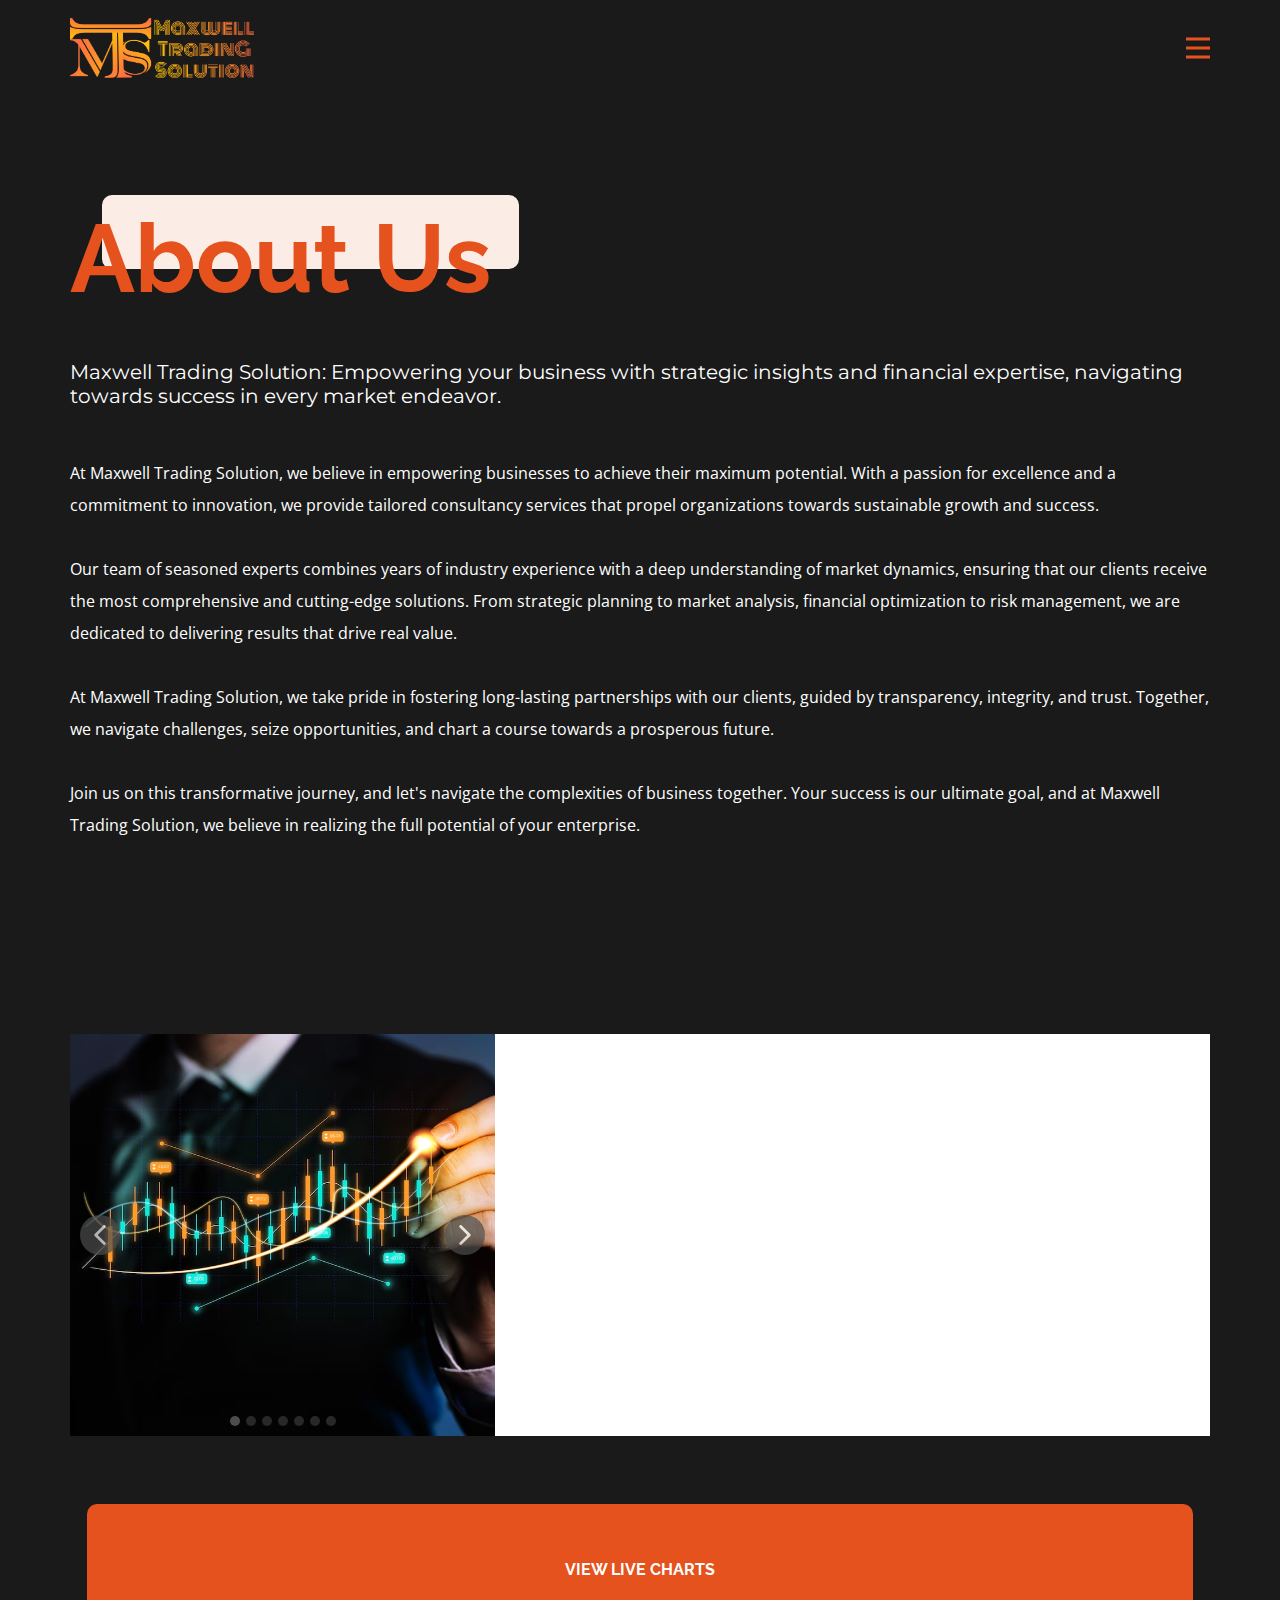
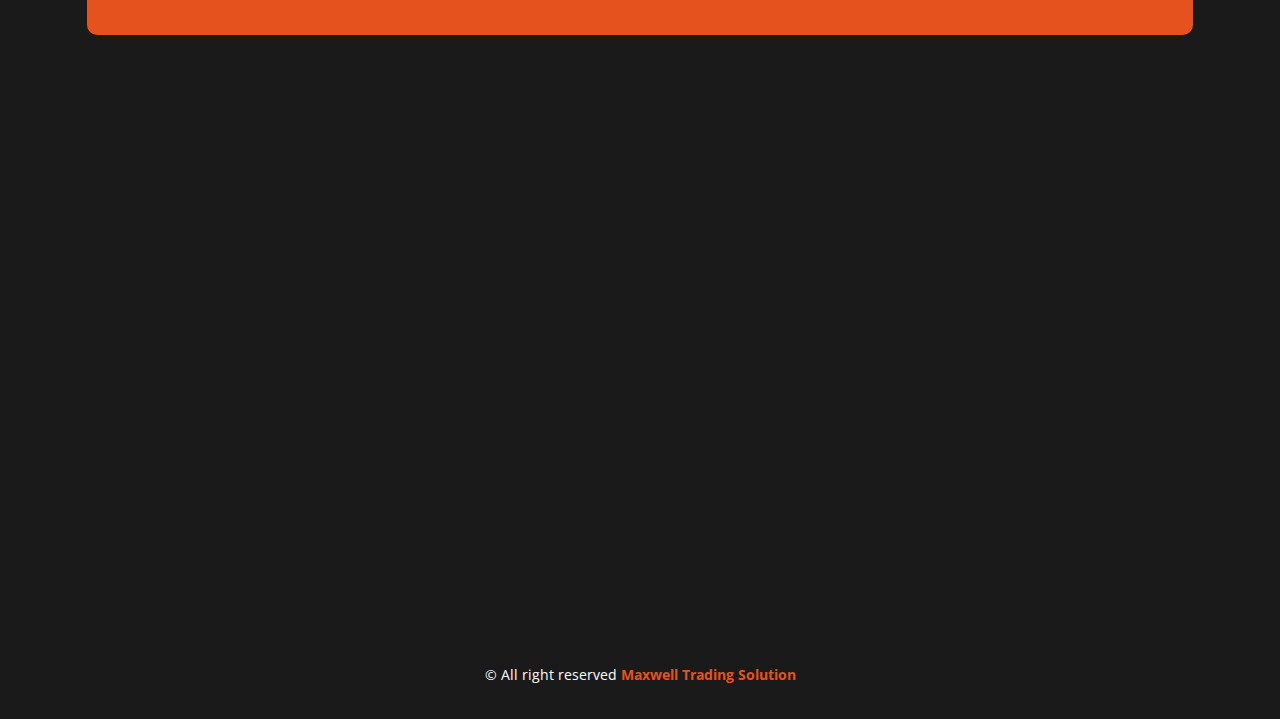
==== About.html @ 2694120d "Copying code is strictly prohibited" ====
<!DOCTYPE html>
<html style="font-size: 16px;" lang="en-IN"><head>
    <meta name="viewport" content="width=device-width, initial-scale=1.0">
    <meta charset="utf-8">
    <meta name="keywords" content="Best Trading Website, Indian best Trading website, Worlds best Trading website, Stocks and share trading, Shares and trading,  Forex Trading service bhopal">
    <meta name="description" content="At Maxwell Trading Solutions, we are committed to empowering individuals in their journey of learning and earning in the dynamic world of trading. Our comprehensive educational resources and expert guidance enable traders to enhance their knowledge, develop effective strategies, and make informed decisions. By fostering a supportive community, we facilitate skill development and financial growth for all aspiring traders, ensuring their success in the markets.">
    <title>About</title>
    <link rel="icon" type="image" href="logo.png">
    <link rel="stylesheet" href="maxwell.css" media="screen">
<link rel="stylesheet" href="About.css" media="screen">
    <script class="u-script" type="text/javascript" src="jquery.js" defer=""></script>
    <script class="u-script" type="text/javascript" src="maxwell.js" defer=""></script>
    <meta name="referrer" content="origin">
    <meta name="title" content="Maxwell Trading Solution">
    <meta name="resource-type" content="Share, Trading and forecasting Agency and Company">
    <meta http-equiv="content-type" content="text/html; charset=utf-8">
    <meta http-equiv="content-language" content="en-us">
    <meta name="author" content="Maxwell Trading Solution">
    <meta name="contact" content="maxwellsharetrading@gmail.com">
    <meta name="keyword" content="Stock market trading and Finance Agency, Stock trading Crypto and Share Market company, Sell and Buy share, Trading and Consulting Company, Stock market finance company bhopal, Bhopals best stock market and finance company">
    <meta name="description" content="">
    <link id="u-theme-google-font" rel="stylesheet" href="https://fonts.googleapis.com/css?family=Montserrat:100,100i,200,200i,300,300i,400,400i,500,500i,600,600i,700,700i,800,800i,900,900i|Open+Sans:300,300i,400,400i,500,500i,600,600i,700,700i,800,800i">
    <link id="u-page-google-font" rel="stylesheet" href="https://fonts.googleapis.com/css?family=Raleway:100,100i,200,200i,300,300i,400,400i,500,500i,600,600i,700,700i,800,800i,900,900i|Ubuntu:300,300i,400,400i,500,500i,700,700i|Montserrat:100,100i,200,200i,300,300i,400,400i,500,500i,600,600i,700,700i,800,800i,900,900i">
    
    
    
    
    
    
    <script type="application/ld+json">{
		"@context": "http://schema.org",
		"@type": "Organization",
		"name": "WebSite5202757",
		"logo": "images/MaxwellTradingSolution02.png"
}</script>
    <meta name="theme-color" content="#2abbca">
    <meta property="og:title" content="About">
    <meta property="og:description" content="At Maxwell Trading Solutions, we are committed to empowering individuals in their journey of learning and earning in the dynamic world of trading. Our comprehensive educational resources and expert guidance enable traders to enhance their knowledge, develop effective strategies, and make informed decisions. By fostering a supportive community, we facilitate skill development and financial growth for all aspiring traders, ensuring their success in the markets.">
    <meta property="og:type" content="website">
  <meta name="title" content="Maxwell Trading Solution"><meta name="resource-type" content="Share, Trading and forecasting Agency and Company"><meta http-equiv="content-type" content="text/html; charset=utf-8"><meta http-equiv="content-language" content="en-us"><meta name="author" content="Maxwell Trading Solution"><meta name="contact" content="maxwellsharetrading@gmail.com"><meta name="keyword" content="Stock market trading and Finance Agency, Stock trading Crypto and Share Market company, Sell and Buy share, Trading and Consulting Company, Stock market finance company bhopal, Bhopals best stock market and finance company"><meta name="description" content="Maxwell Trading Solution is a Finance, Stocks and Trading service provider that provide a detailes forecast about the market with a powerful strategy and plan. At Maxwell Trading Solution, we believe in empowering businesses to achieve their maximum potential. With a passion for excellence and a commitment to innovation, we provide tailored consultancy services that propel organizations towards sustainable growth and success. In Maxwell Trading Solution we provide you researches values and data of current market and help you mannually to get accurate forecast. Our team will help you and lead you to capture the market with more effeciently and help you to grow in a positive environment."><meta data-intl-tel-input-cdn-path="intlTelInput/"></head>
  <body class="u-body u-xl-mode" data-lang="en"><header class="u-clearfix u-grey-90 u-header u-sticky u-sticky-7574 u-header" id="sec-a2e2"><style class="u-sticky-style" data-style-id="7574">.u-sticky-fixed.u-sticky-7574, .u-body.u-sticky-fixed .u-sticky-7574 {
box-shadow: -2px 0 29px 6px rgba(0,0,0,0.9) !important
}</style><div class="u-clearfix u-sheet u-sheet-1">
        <nav class="u-menu u-menu-hamburger u-offcanvas u-menu-1" data-responsive-from="XL">
          <div class="menu-collapse" style="font-size: 1rem; letter-spacing: 0px; font-weight: 700;">
            <a class="u-button-style u-custom-active-color u-custom-border u-custom-border-color u-custom-borders u-custom-color u-custom-hover-color u-custom-left-right-menu-spacing u-custom-padding-bottom u-custom-text-active-color u-custom-text-color u-custom-text-hover-color u-custom-top-bottom-menu-spacing u-nav-link u-text-active-palette-1-base u-text-hover-palette-2-base u-text-palette-2-base" href="#" style="font-size: calc(1em + 8px);">
              <svg class="u-svg-link" viewBox="0 0 24 24"><use xmlns:xlink="http://www.w3.org/1999/xlink" xlink:href="#menu-hamburger"></use></svg>
              <svg class="u-svg-content" version="1.1" id="menu-hamburger" viewBox="0 0 16 16" x="0px" y="0px" xmlns:xlink="http://www.w3.org/1999/xlink" xmlns="http://www.w3.org/2000/svg"><g><rect y="1" width="16" height="2"></rect><rect y="7" width="16" height="2"></rect><rect y="13" width="16" height="2"></rect>
</g></svg>
            </a>
          </div>
          <div class="u-custom-menu u-nav-container">
            <ul class="u-nav u-spacing-20 u-unstyled u-nav-1"><li class="u-nav-item"><a class="u-button-style u-nav-link u-text-active-palette-2-base u-text-hover-palette-2-base u-text-palette-2-base" href="Home.html" style="padding: 10px;">Home</a>
</li><li class="u-nav-item"><a class="u-button-style u-nav-link u-text-active-palette-2-base u-text-hover-palette-2-base u-text-palette-2-base" href="About.html" style="padding: 10px;">About</a>
</li><li class="u-nav-item"><a class="u-button-style u-nav-link u-text-active-palette-2-base u-text-hover-palette-2-base u-text-palette-2-base" href="Contact.html" style="padding: 10px;">Contact</a>
</li><li class="u-nav-item"><a class="u-button-style u-nav-link u-text-active-palette-2-base u-text-hover-palette-2-base u-text-palette-2-base" href="Charts.html" style="padding: 10px;">Charts</a>
</li><li class="u-nav-item"><a class="u-button-style u-nav-link u-text-active-palette-2-base u-text-hover-palette-2-base u-text-palette-2-base" href="Candlesticks.html" style="padding: 10px;">Candlesticks</a>
</li></ul>
          </div>
          <div class="u-custom-menu u-nav-container-collapse">
            <div class="u-black u-container-style u-inner-container-layout u-opacity u-opacity-80 u-sidenav">
              <div class="u-inner-container-layout u-sidenav-overflow">
                <div class="u-menu-close"></div>
                <ul class="u-align-left u-nav u-popupmenu-items u-spacing-6 u-text-active-palette-2-base u-text-hover-palette-2-light-2 u-unstyled u-nav-2"><li class="u-nav-item"><a class="u-button-style u-nav-link" href="Home.html">Home</a>
</li><li class="u-nav-item"><a class="u-button-style u-nav-link" href="About.html">About</a>
</li><li class="u-nav-item"><a class="u-button-style u-nav-link" href="Contact.html">Contact</a>
</li><li class="u-nav-item"><a class="u-button-style u-nav-link" href="Charts.html">Charts</a>
</li><li class="u-nav-item"><a class="u-button-style u-nav-link" href="Candlesticks.html">Candlesticks</a>
</li></ul>
              </div>
            </div>
            <div class="u-black u-menu-overlay u-opacity u-opacity-50"></div>
          </div>
        </nav>
        <a href="https://maxwelltradingsolution.com" class="u-image u-logo u-image-1" data-image-width="600" data-image-height="203" title="Logo">
          <img src="images/MaxwellTradingSolution02.png" class="u-logo-image u-logo-image-1">
        </a>
      </div></header>
    <section class="u-align-center u-clearfix u-grey-90 u-section-1" id="carousel_3a7b">
      <div class="u-clearfix u-sheet u-sheet-1">
        <h5 class="u-align-left u-text u-text-1"> Maxwell Trading Solution: Empowering your business with strategic insights and financial expertise, navigating towards success in every market endeavor.</h5>
        <div class="u-palette-2-light-3 u-radius-10 u-shape u-shape-round u-shape-1"></div>
        <h1 class="u-align-left u-text u-text-palette-2-base u-text-2">About Us</h1>
        <p class="u-align-left u-text u-text-3"> At Maxwell Trading Solution, we believe in empowering businesses to achieve their maximum potential. With a passion for excellence and a commitment to innovation, we provide tailored consultancy services that propel organizations towards sustainable growth and success. <br>
          <br>Our team of seasoned experts combines years of industry experience with a deep understanding of market dynamics, ensuring that our clients receive the most comprehensive and cutting-edge solutions. From strategic planning to market analysis, financial optimization to risk management, we are dedicated to delivering results that drive real value. <br>
          <br>At Maxwell Trading Solution, we take pride in fostering long-lasting partnerships with our clients, guided by transparency, integrity, and trust. Together, we navigate challenges, seize opportunities, and chart a course towards a prosperous future. <br>
          <br>Join us on this transformative journey, and let's navigate the complexities of business together. Your success is our ultimate goal, and at Maxwell Trading Solution, we believe in realizing the full potential of your enterprise.<br>
        </p>
      </div>
    </section>
    <section class="u-align-center u-clearfix u-grey-90 u-section-2" id="sec-015b">
      <div class="u-clearfix u-sheet u-valign-middle-lg u-valign-middle-md u-valign-middle-sm u-valign-middle-xs u-sheet-1">
        <div class="u-align-left u-expanded-width-xs u-uploaded-video u-video u-video-1">
          <div class="embed-responsive">
            <video class="embed-responsive-item" data-autoplay="1" loop="" muted="1" autoplay="autoplay" playsinline="">
              <source src="files/0155.mp4" type="video/mp4">
              <p>Your browser does not support HTML5 video.</p>
            </video>
          </div>
        </div>
        <div class="u-carousel u-expanded-width-xs u-gallery u-gallery-slider u-layout-carousel u-lightbox u-no-transition u-show-text-on-hover u-gallery-1" data-interval="5000" data-u-ride="carousel" id="carousel-fb6e">
          <ol class="u-absolute-hcenter u-carousel-indicators u-carousel-indicators-1">
            <li data-u-target="#carousel-fb6e" data-u-slide-to="0" class="u-active u-grey-70 u-shape-circle" style="width: 10px; height: 10px;"></li>
            <li data-u-target="#carousel-fb6e" data-u-slide-to="1" class="u-grey-70 u-shape-circle" style="width: 10px; height: 10px;"></li>
            <li data-u-target="#carousel-fb6e" data-u-slide-to="2" class="u-grey-70 u-shape-circle" style="width: 10px; height: 10px;"></li>
            <li data-u-target="#carousel-fb6e" data-u-slide-to="3" class="u-grey-70 u-shape-circle" style="width: 10px; height: 10px;"></li>
            <li data-u-target="#carousel-fb6e" data-u-slide-to="4" class="u-grey-70 u-shape-circle" style="width: 10px; height: 10px;"></li>
            <li data-u-target="#carousel-fb6e" data-u-slide-to="5" class="u-grey-70 u-shape-circle" style="width: 10px; height: 10px;"></li>
            <li data-u-target="#carousel-fb6e" data-u-slide-to="6" class="u-grey-70 u-shape-circle" style="width: 10px; height: 10px;"></li>
          </ol>
          <div class="u-carousel-inner u-gallery-inner" role="listbox">
            <div class="u-active u-carousel-item u-effect-fade u-gallery-item u-carousel-item-1" data-image-width="1060" data-image-height="706">
              <div class="u-back-slide">
                <img class="u-back-image u-expanded" src="images/image_2023_09_05T09_25_45_654Z.png">
              </div>
              <div class="u-align-center u-over-slide u-shading u-valign-bottom u-over-slide-1"></div>
              <style data-mode="XL" data-visited="true"></style>
              <style data-mode="LG" data-visited="true"></style>
              <style data-mode="MD" data-visited="true"></style>
              <style data-mode="SM" data-visited="true"></style>
              <style data-mode="XS"></style>
            </div>
            <div class="u-carousel-item u-effect-fade u-gallery-item u-carousel-item-2" data-image-width="1060" data-image-height="707">
              <div class="u-back-slide">
                <img class="u-back-image u-expanded" src="images/image_2023_09_05T09_25_59_872Z.png">
              </div>
              <div class="u-align-center u-over-slide u-shading u-valign-bottom u-over-slide-2"></div>
              <style data-mode="XL"></style>
              <style data-mode="LG" data-visited="true"></style>
              <style data-mode="MD" data-visited="true"></style>
              <style data-mode="SM" data-visited="true"></style>
              <style data-mode="XS"></style>
            </div>
            <div class="u-carousel-item u-effect-fade u-gallery-item u-carousel-item-3" data-image-width="1060" data-image-height="706">
              <div class="u-back-slide">
                <img class="u-back-image u-expanded" src="images/image_2023_09_05T09_26_10_436Z.png">
              </div>
              <div class="u-align-center u-over-slide u-shading u-valign-bottom u-over-slide-3"></div>
              <style data-mode="XL"></style>
              <style data-mode="LG" data-visited="true"></style>
              <style data-mode="MD" data-visited="true"></style>
              <style data-mode="SM" data-visited="true"></style>
              <style data-mode="XS"></style>
            </div>
            <div class="u-carousel-item u-effect-fade u-gallery-item u-carousel-item-4" data-image-width="1060" data-image-height="705">
              <div class="u-back-slide">
                <img class="u-back-image u-expanded" src="images/image_2023_09_05T09_26_25_476Z.png">
              </div>
              <div class="u-align-center u-over-slide u-shading u-valign-bottom u-over-slide-4"></div>
              <style data-mode="XL"></style>
              <style data-mode="LG" data-visited="true"></style>
              <style data-mode="MD" data-visited="true"></style>
              <style data-mode="SM" data-visited="true"></style>
              <style data-mode="XS"></style>
            </div>
            <div class="u-carousel-item u-effect-fade u-gallery-item u-carousel-item-5" data-image-width="2000" data-image-height="1059">
              <div class="u-back-slide">
                <img class="u-back-image u-expanded" src="images/business-concept-with-graphic-holography1.jpg">
              </div>
              <div class="u-align-center u-over-slide u-shading u-valign-bottom u-over-slide-5"></div>
              <style data-mode="XL"></style>
              <style data-mode="LG" data-visited="true"></style>
              <style data-mode="MD" data-visited="true"></style>
              <style data-mode="SM" data-visited="true"></style>
              <style data-mode="XS"></style>
            </div>
            <div class="u-carousel-item u-effect-fade u-gallery-item u-carousel-item-6" data-image-width="2000" data-image-height="1125">
              <div class="u-back-slide">
                <img class="u-back-image u-expanded" src="images/business-concept-with-graphic-holography2.jpg">
              </div>
              <div class="u-align-center u-over-slide u-shading u-valign-bottom u-over-slide-6"></div>
              <style data-mode="XL"></style>
              <style data-mode="LG" data-visited="true"></style>
              <style data-mode="MD" data-visited="true"></style>
              <style data-mode="SM" data-visited="true"></style>
              <style data-mode="XS"></style>
            </div>
            <div class="u-carousel-item u-effect-fade u-gallery-item u-carousel-item-7" data-image-width="2000" data-image-height="1386">
              <div class="u-back-slide">
                <img class="u-back-image u-expanded" src="images/business-concept-with-graphic-holography.jpg">
              </div>
              <div class="u-align-center u-over-slide u-shading u-valign-bottom u-over-slide-7"></div>
              <style data-mode="XL"></style>
              <style data-mode="LG" data-visited="true"></style>
              <style data-mode="MD" data-visited="true"></style>
              <style data-mode="SM" data-visited="true"></style>
              <style data-mode="XS"></style>
            </div>
          </div>
          <a class="u-absolute-vcenter u-carousel-control u-carousel-control-prev u-grey-70 u-icon-circle u-opacity u-opacity-70 u-spacing-10 u-text-white u-carousel-control-1" href="#carousel-fb6e" role="button" data-u-slide="prev">
            <span aria-hidden="true">
              <svg viewBox="0 0 451.847 451.847"><path d="M97.141,225.92c0-8.095,3.091-16.192,9.259-22.366L300.689,9.27c12.359-12.359,32.397-12.359,44.751,0
c12.354,12.354,12.354,32.388,0,44.748L173.525,225.92l171.903,171.909c12.354,12.354,12.354,32.391,0,44.744
c-12.354,12.365-32.386,12.365-44.745,0l-194.29-194.281C100.226,242.115,97.141,234.018,97.141,225.92z"></path></svg>
            </span>
            <span class="sr-only">
              <svg viewBox="0 0 451.847 451.847"><path d="M97.141,225.92c0-8.095,3.091-16.192,9.259-22.366L300.689,9.27c12.359-12.359,32.397-12.359,44.751,0
c12.354,12.354,12.354,32.388,0,44.748L173.525,225.92l171.903,171.909c12.354,12.354,12.354,32.391,0,44.744
c-12.354,12.365-32.386,12.365-44.745,0l-194.29-194.281C100.226,242.115,97.141,234.018,97.141,225.92z"></path></svg>
            </span>
          </a>
          <a class="u-absolute-vcenter u-carousel-control u-carousel-control-next u-grey-70 u-icon-circle u-opacity u-opacity-70 u-spacing-10 u-text-white u-carousel-control-2" href="#carousel-fb6e" role="button" data-u-slide="next">
            <span aria-hidden="true">
              <svg viewBox="0 0 451.846 451.847"><path d="M345.441,248.292L151.154,442.573c-12.359,12.365-32.397,12.365-44.75,0c-12.354-12.354-12.354-32.391,0-44.744
L278.318,225.92L106.409,54.017c-12.354-12.359-12.354-32.394,0-44.748c12.354-12.359,32.391-12.359,44.75,0l194.287,194.284
c6.177,6.18,9.262,14.271,9.262,22.366C354.708,234.018,351.617,242.115,345.441,248.292z"></path></svg>
            </span>
            <span class="sr-only">
              <svg viewBox="0 0 451.846 451.847"><path d="M345.441,248.292L151.154,442.573c-12.359,12.365-32.397,12.365-44.75,0c-12.354-12.354-12.354-32.391,0-44.744
L278.318,225.92L106.409,54.017c-12.354-12.359-12.354-32.394,0-44.748c12.354-12.359,32.391-12.359,44.75,0l194.287,194.284
c6.177,6.18,9.262,14.271,9.262,22.366C354.708,234.018,351.617,242.115,345.441,248.292z"></path></svg>
            </span>
          </a>
        </div>
      </div>
    </section>
    <section class="u-clearfix u-grey-90 u-section-3" id="sec-476c">
      <div class="u-clearfix u-sheet u-sheet-1">
        <a href="Charts.html#sec-66c8" class="u-align-center u-btn u-btn-round u-button-style u-custom-font u-font-raleway u-hover-feature u-hover-white u-palette-2-base u-radius-10 u-btn-1">VIEW LIVE CHARTS</a>
      </div>
      
    </section>
    <section class="u-clearfix u-grey-90 u-section-4" id="sec-43be">
      <div class="u-clearfix u-sheet u-valign-middle u-sheet-1">
        <div class="u-clearfix u-expanded-width u-layout-wrap u-layout-wrap-1">
          <div class="u-layout">
            <div class="u-layout-col">
              <div class="u-size-30">
                <div class="u-layout-row">
                  <div class="u-container-style u-layout-cell u-size-30-lg u-size-30-md u-size-30-sm u-size-30-xs u-size-35-xl u-layout-cell-1" data-animation-name="customAnimationIn" data-animation-duration="1000">
                    <div class="u-container-layout u-container-layout-1">
                      <h2 class="u-custom-font u-font-ubuntu u-text u-text-default u-text-white u-text-1"> Get your free consultation now!</h2>
                      <p class="u-text u-text-default u-text-2"> Communication is the key to understanding. Reach out to us, and we'll be more than happy to assist</p>
                    </div>
                  </div>
                  <div class="u-container-align-left-sm u-container-align-left-xs u-container-style u-layout-cell u-size-25-xl u-size-30-lg u-size-30-md u-size-30-sm u-size-30-xs u-layout-cell-2" data-animation-name="customAnimationIn" data-animation-duration="1000">
                    <div class="u-container-layout u-valign-middle u-container-layout-2">
                      <a href="mailto:maxwellsharetrading@gmail.com?subject=Query" class="u-align-left-sm u-align-left-xs u-align-right-lg u-align-right-md u-align-right-xl u-border-none u-btn u-btn-round u-button-style u-palette-2-base u-radius-10 u-btn-1">free consultation</a>
                    </div>
                  </div>
                </div>
              </div>
              <div class="u-size-30">
                <div class="u-layout-row">
                  <div class="u-container-style u-layout-cell u-size-30 u-layout-cell-3" data-animation-name="customAnimationIn" data-animation-duration="1000">
                    <div class="u-container-layout u-container-layout-3">
                      <p class="u-text u-text-default u-text-3">468 2nd Cross Road, Old Binnamangala Bengaluru, Banglore North, Karnataka 560038 India</p>
                      <h4 class="u-custom-font u-font-montserrat u-text u-text-4"> +91 78546-99999<br>
                        <span class="u-text-palette-2-base">maxwellsharetrading@gmail.com</span>
                      </h4>
                    </div>
                  </div>
                  <div class="u-container-style u-layout-cell u-size-30 u-layout-cell-4" data-animation-name="customAnimationIn" data-animation-duration="1000">
                    <div class="u-container-layout u-valign-top-md u-valign-top-sm u-valign-top-xs u-container-layout-4">
                      <h2 class="u-custom-font u-font-ubuntu u-text u-text-default u-text-white u-text-5"> Sign me up!</h2>
                      <p class="u-text u-text-default u-text-6"> Unlock Your Potential with Expert Guidance: Sign up for Consultancy Today!</p>
                      <div class="u-expanded-width u-form u-form-1">
                        <form action="https://forms.nicepagesrv.com/v2/form/process" class="u-clearfix u-form-horizontal u-form-spacing-10 u-inner-form" source="email" name="form" style="padding: 0px;">
                          <div class="u-form-email u-form-group u-label-none">
                            <label for="email-5b2e" class="u-label">Email</label>
                            <input type="email" placeholder="Enter a valid email address" id="email-5b2e" name="email" class="u-input u-input-rectangle u-radius-10" required="">
                          </div>
                          <div class="u-align-left u-form-group u-form-submit u-label-none">
                            <a href="#" class="u-active-white u-border-none u-btn u-btn-round u-btn-submit u-button-style u-palette-2-base u-radius-10 u-btn-2">Submit</a>
                            <input type="submit" value="submit" class="u-form-control-hidden">
                          </div>
                          <div class="u-form-send-message u-form-send-success"> Thank you! Your message has been sent. </div>
                          <div class="u-form-send-error u-form-send-message"> Unable to send your message. Please fix errors then try again. </div>
                          <input type="hidden" value="" name="recaptchaResponse">
                          <input type="hidden" name="formServices" value="ab194248-c984-1d0e-5f06-4dc37ef82788">
                        </form>
                      </div>
                    </div>
                  </div>
                </div>
              </div>
            </div>
          </div>
        </div>
      </div>
    </section>
    
    
    
    <footer class="u-align-center u-clearfix u-footer u-grey-90 u-footer" id="sec-d542"><div class="u-clearfix u-sheet u-sheet-1">
        <p class="u-align-center u-small-text u-text u-text-variant u-text-1">
          <span class="u-text-body-alt-color">© All right reserved</span>
          <a href="https://maxwelltradingsolution.com" class="u-active-none u-border-none u-btn u-button-link u-button-style u-hover-none u-none u-text-palette-1-base u-btn-1">Maxwell Trading Solution</a>
        </p>
      </section><span style="height: 64px; width: 64px; margin-left: 0px; margin-right: auto; margin-top: 0px; background-image: none; right: 10px; bottom: 25px; padding: 15px;" class="u-back-to-top u-grey-40 u-icon u-icon-circle u-opacity u-opacity-75" data-href="#">
          <svg class="u-svg-link" preserveAspectRatio="xMidYMin slice" viewBox="0 0 551.13 551.13"><use xmlns:xlink="http://www.w3.org/1999/xlink" xlink:href="#svg-1d98"></use></svg>
          <svg class="u-svg-content" enable-background="new 0 0 551.13 551.13" viewBox="0 0 551.13 551.13" xmlns="http://www.w3.org/2000/svg" id="svg-1d98"><path d="m275.565 189.451 223.897 223.897h51.668l-275.565-275.565-275.565 275.565h51.668z"></path></svg>
      </span>
    </section>
  
</body></html>
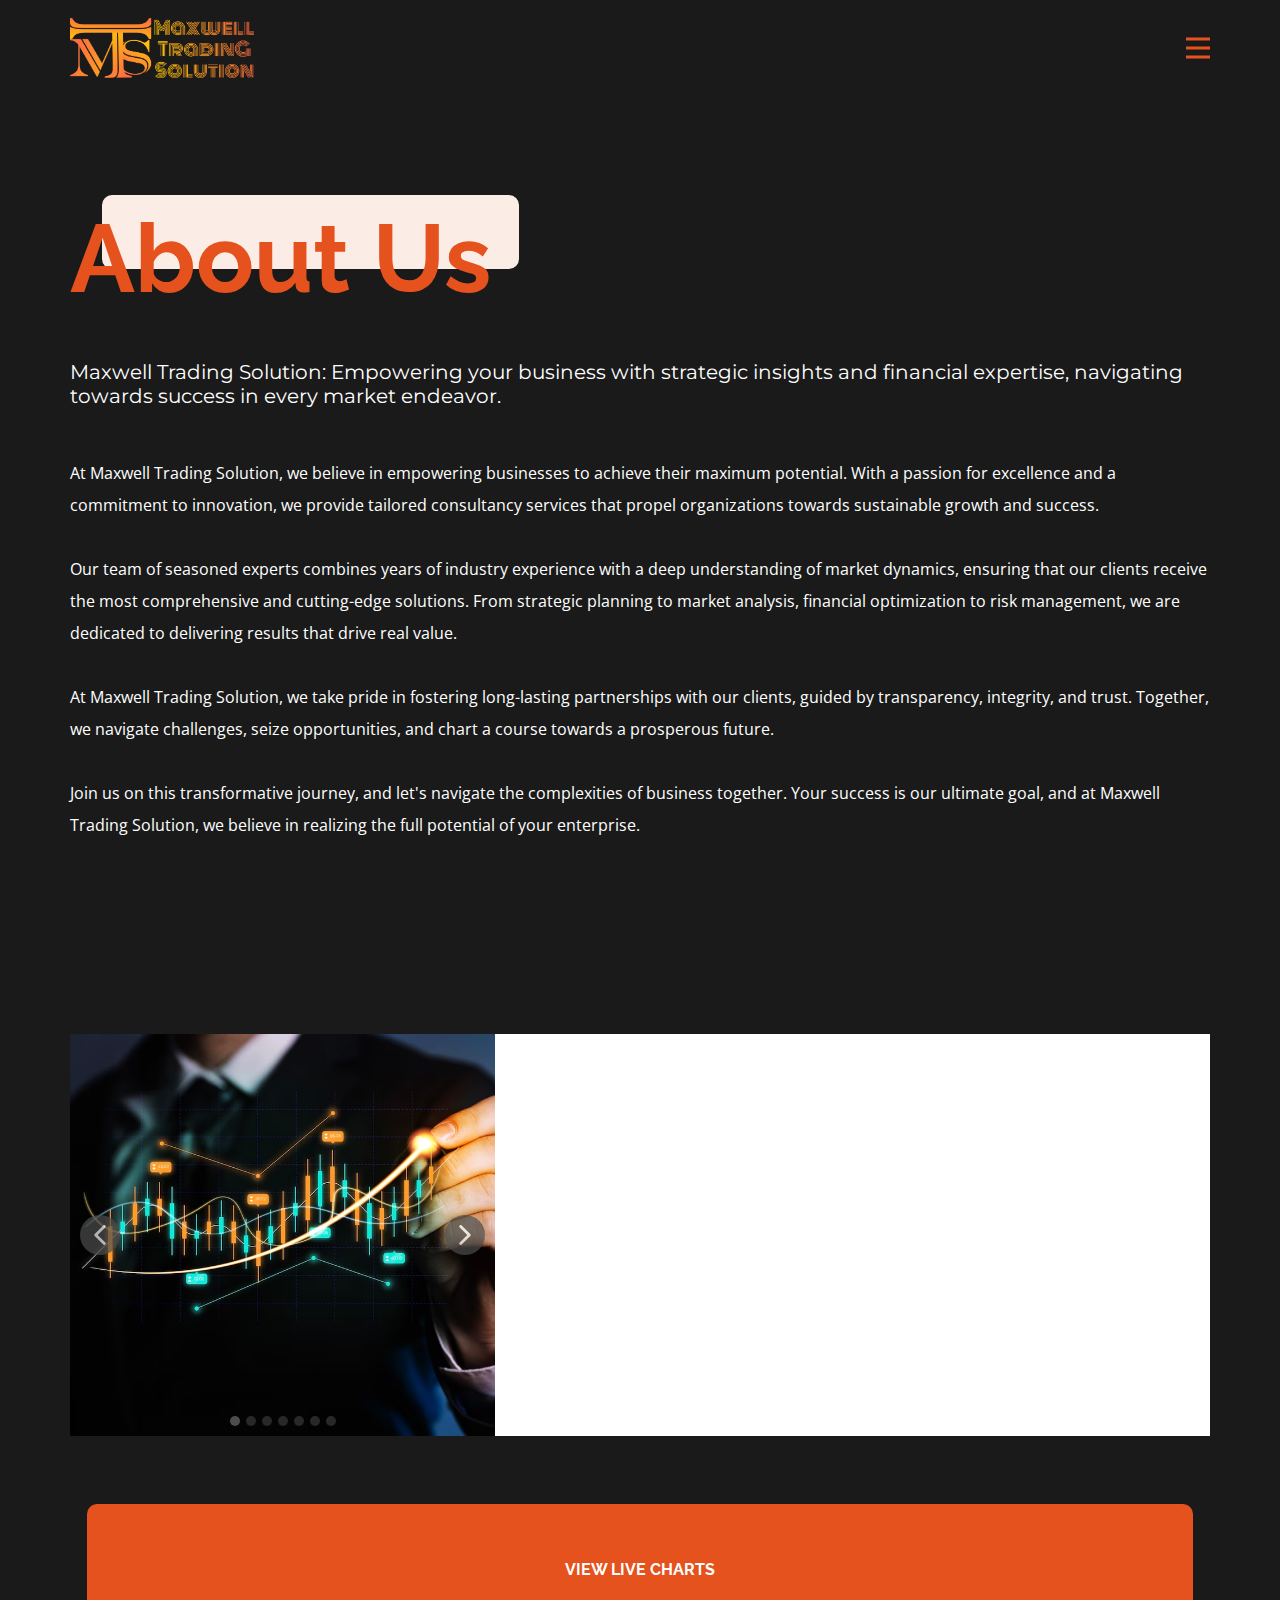
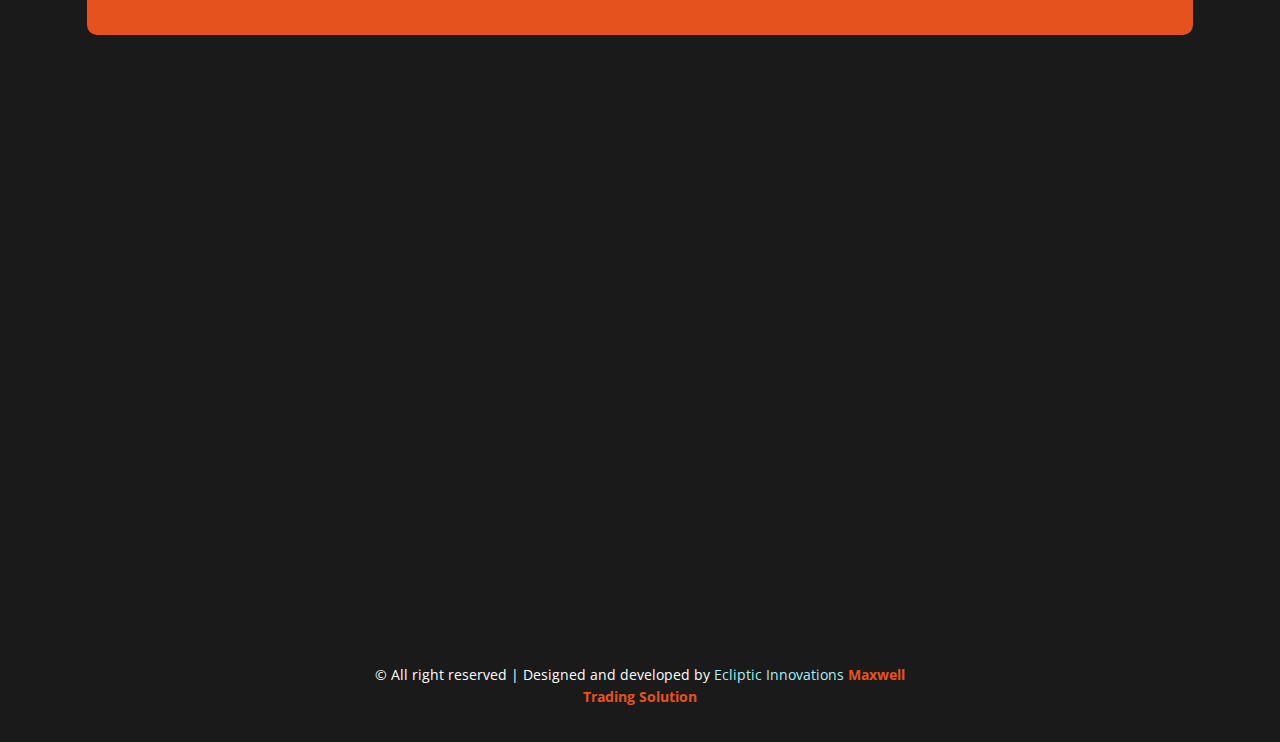
==== commit ae5527db: "Update About.html" ====
--- a/About.html
+++ b/About.html
@@ -284,7 +284,7 @@
     
     <footer class="u-align-center u-clearfix u-footer u-grey-90 u-footer" id="sec-d542"><div class="u-clearfix u-sheet u-sheet-1">
         <p class="u-align-center u-small-text u-text u-text-variant u-text-1">
-          <span class="u-text-body-alt-color">© All right reserved</span>
+          <span class="u-text-body-alt-color">© All right reserved | Designed and developed by <a href="https://www.eclipticinnovations.com/">Ecliptic Innovations</a></span>
           <a href="https://maxwelltradingsolution.com" class="u-active-none u-border-none u-btn u-button-link u-button-style u-hover-none u-none u-text-palette-1-base u-btn-1">Maxwell Trading Solution</a>
         </p>
       </section><span style="height: 64px; width: 64px; margin-left: 0px; margin-right: auto; margin-top: 0px; background-image: none; right: 10px; bottom: 25px; padding: 15px;" class="u-back-to-top u-grey-40 u-icon u-icon-circle u-opacity u-opacity-75" data-href="#">
@@ -293,4 +293,4 @@
       </span>
     </section>
   
-</body></html>+</body></html>
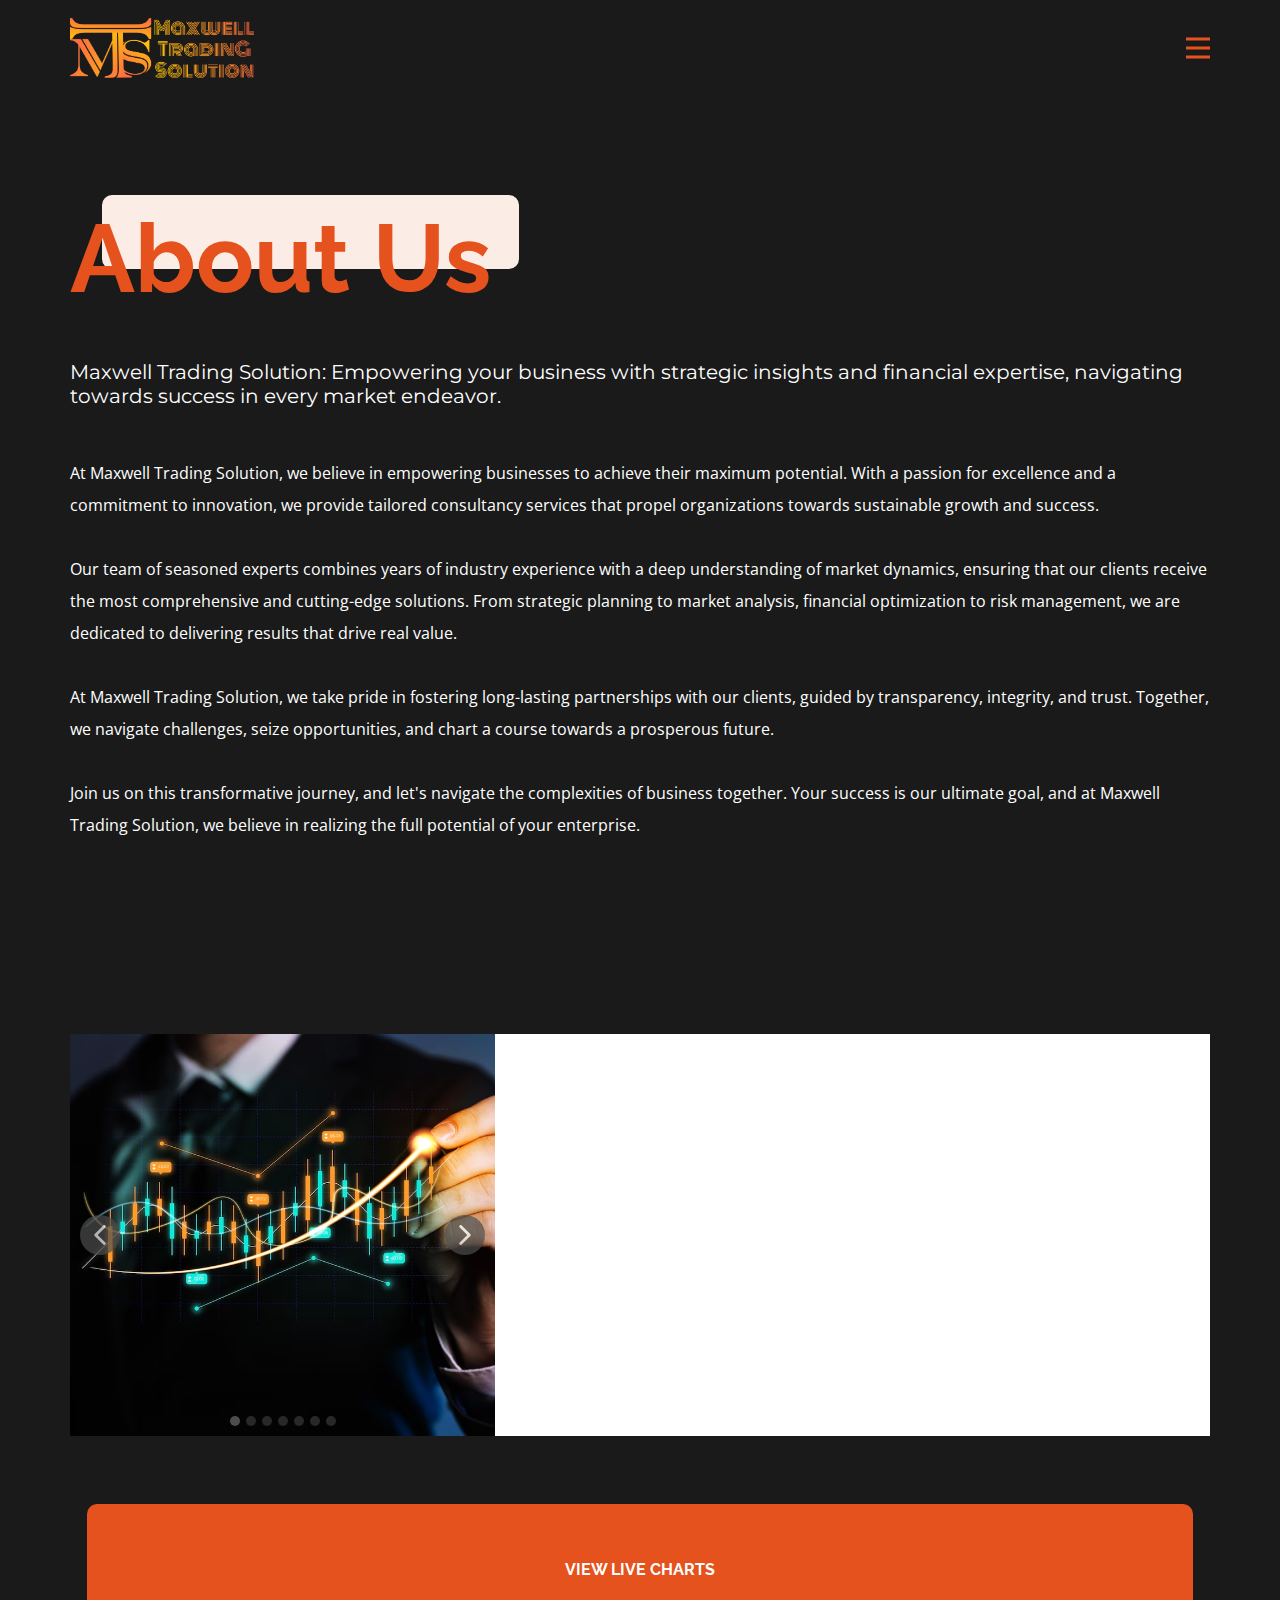
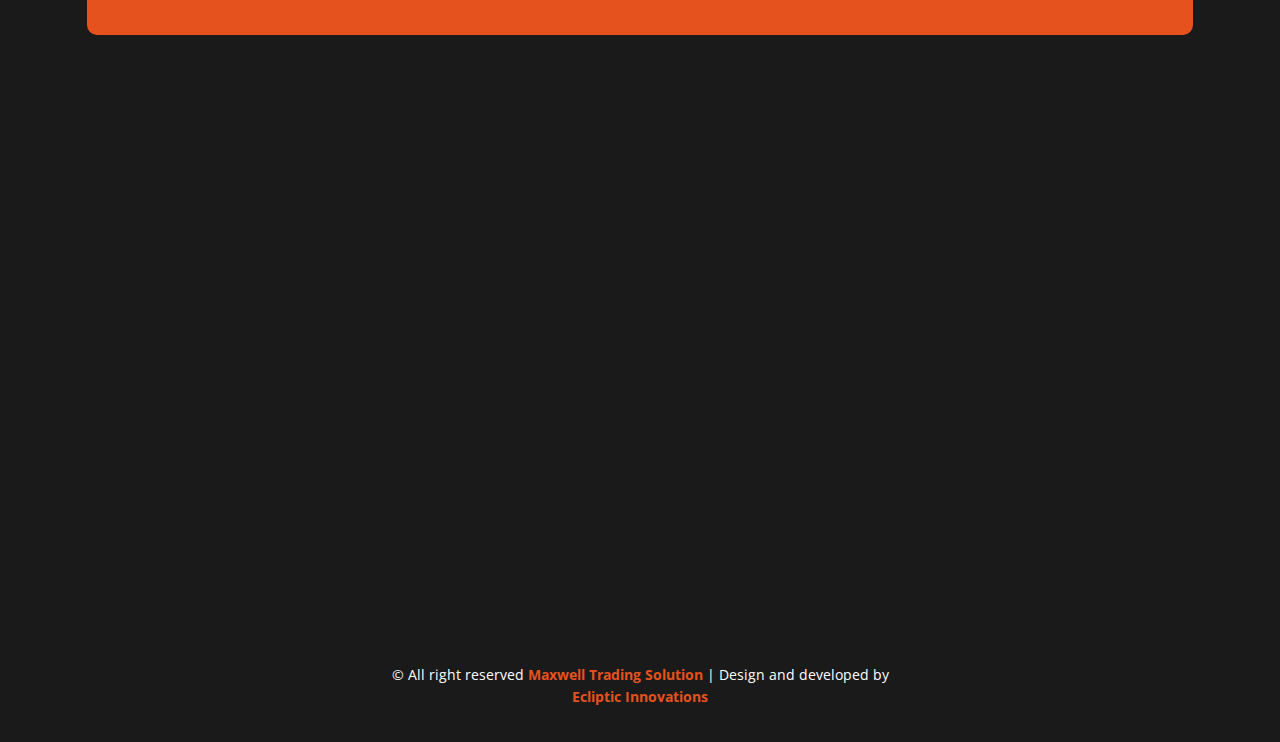
==== commit b3d37ad5: "Update About.html" ====
--- a/About.html
+++ b/About.html
@@ -284,8 +284,8 @@
     
     <footer class="u-align-center u-clearfix u-footer u-grey-90 u-footer" id="sec-d542"><div class="u-clearfix u-sheet u-sheet-1">
         <p class="u-align-center u-small-text u-text u-text-variant u-text-1">
-          <span class="u-text-body-alt-color">© All right reserved | Designed and developed by <a href="https://www.eclipticinnovations.com/">Ecliptic Innovations</a></span>
-          <a href="https://maxwelltradingsolution.com" class="u-active-none u-border-none u-btn u-button-link u-button-style u-hover-none u-none u-text-palette-1-base u-btn-1">Maxwell Trading Solution</a>
+          <span class="u-text-body-alt-color">© All right reserved</span>
+          <a href="https://maxwelltradingsolution.com" class="u-active-none u-border-none u-btn u-button-link u-button-style u-hover-none u-none u-text-palette-1-base u-btn-1">Maxwell Trading Solution</a> | Design and developed by <a href="https:/eclipticinnovations.com" class="u-active-none u-border-none u-btn u-button-link u-button-style u-hover-none u-none u-text-palette-1-base u-btn-1">Ecliptic Innovations</a>
         </p>
       </section><span style="height: 64px; width: 64px; margin-left: 0px; margin-right: auto; margin-top: 0px; background-image: none; right: 10px; bottom: 25px; padding: 15px;" class="u-back-to-top u-grey-40 u-icon u-icon-circle u-opacity u-opacity-75" data-href="#">
           <svg class="u-svg-link" preserveAspectRatio="xMidYMin slice" viewBox="0 0 551.13 551.13"><use xmlns:xlink="http://www.w3.org/1999/xlink" xlink:href="#svg-1d98"></use></svg>
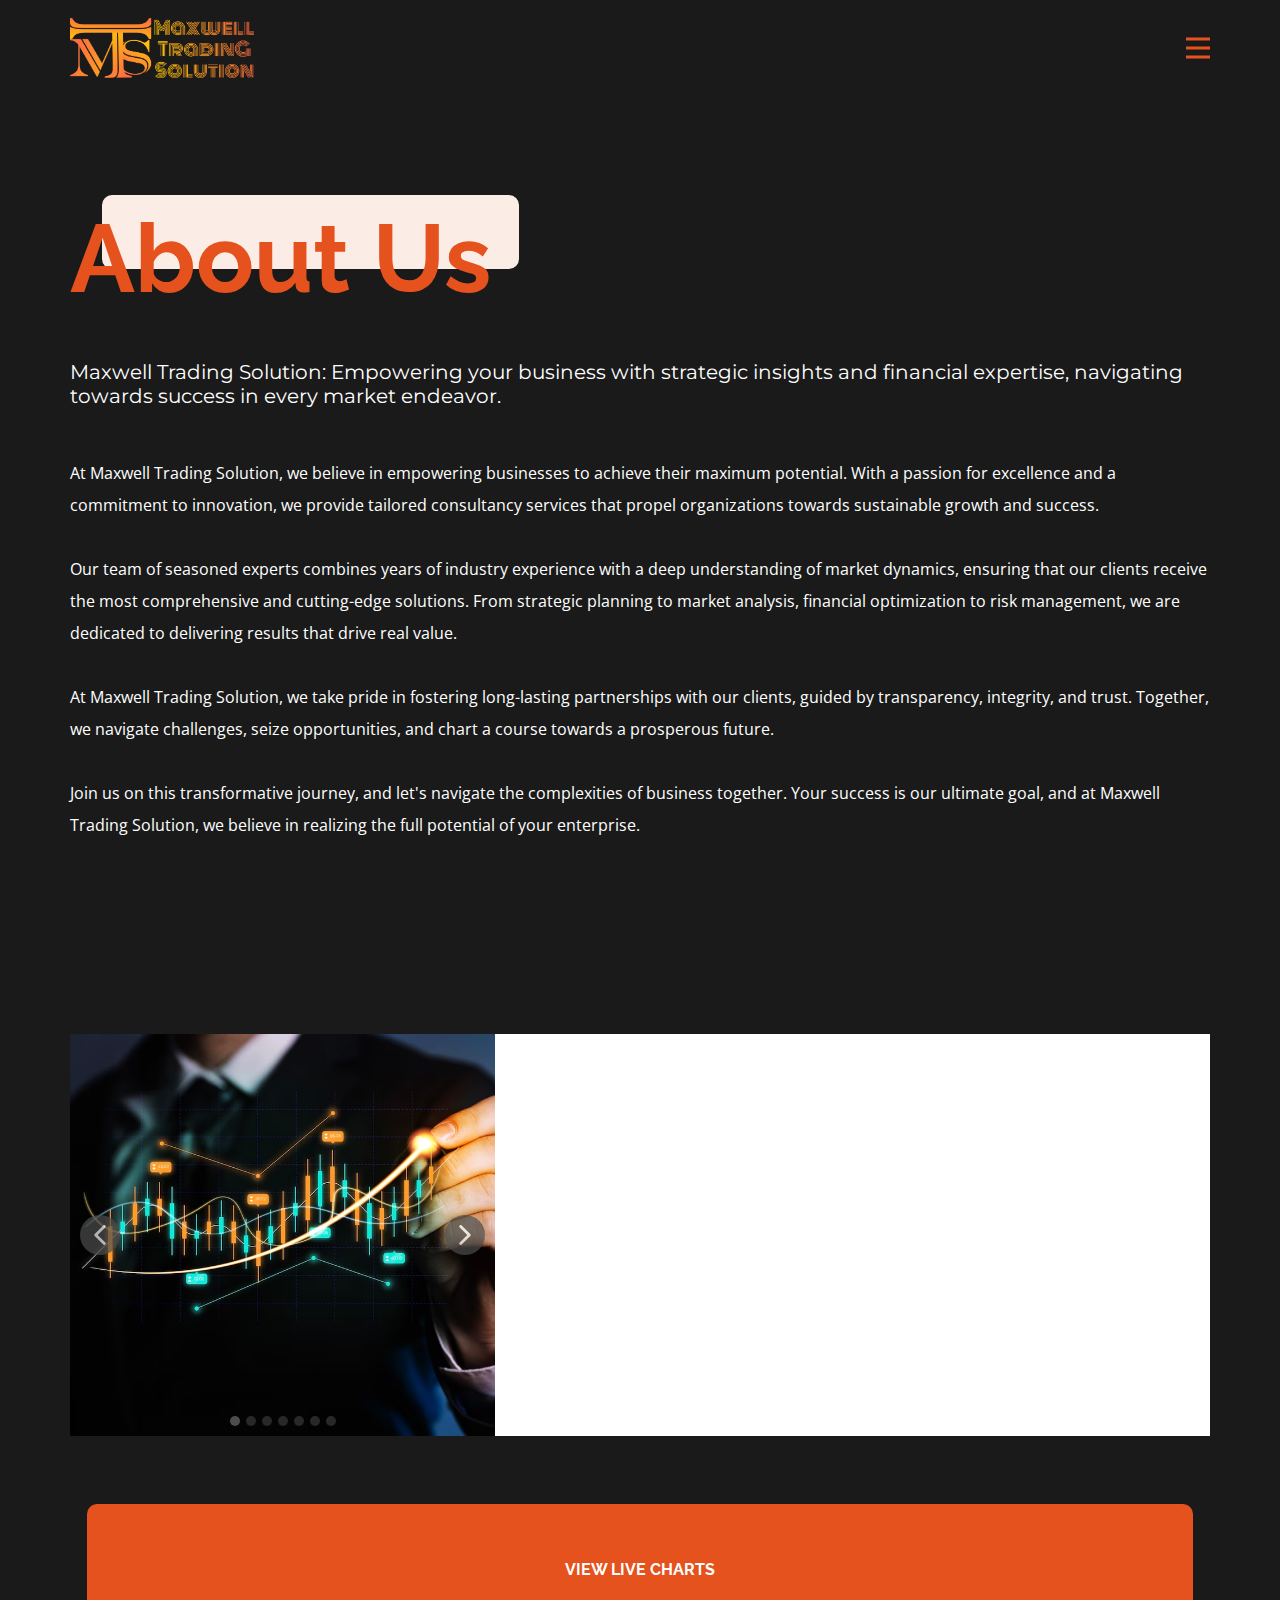
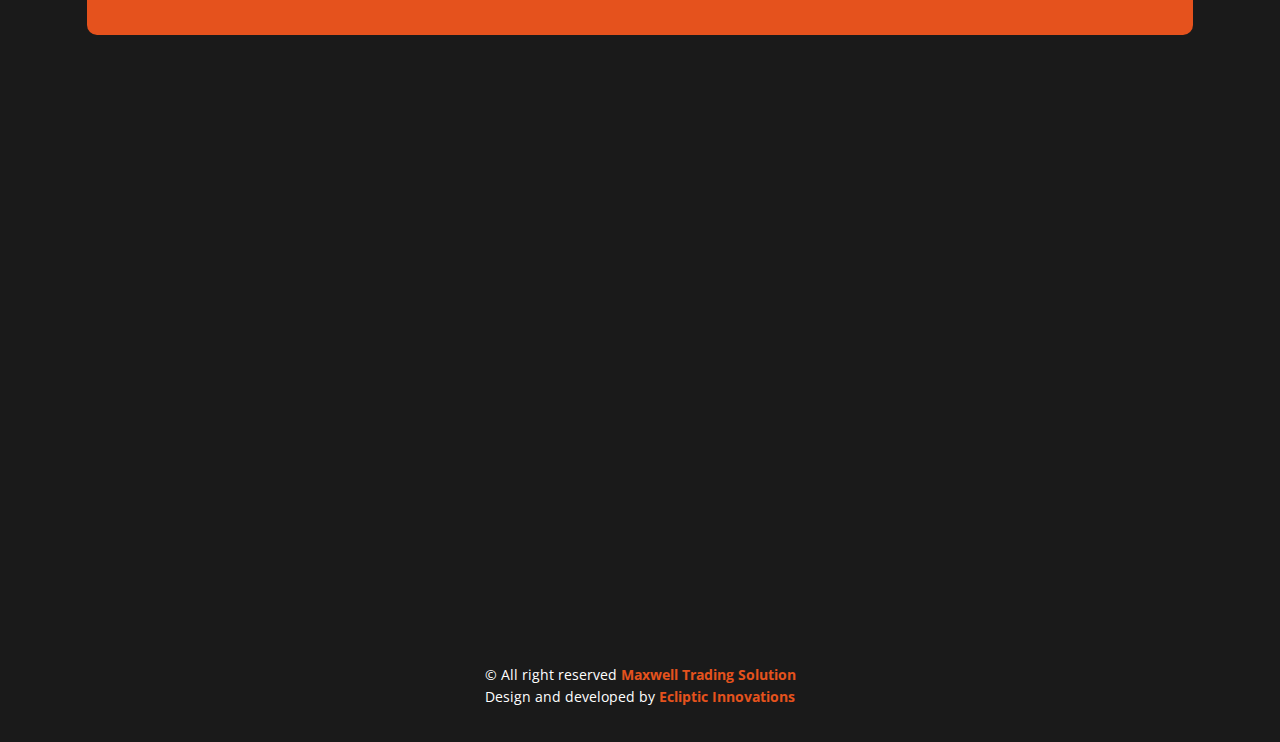
==== commit 5ecb7cb1: "Update About.html" ====
--- a/About.html
+++ b/About.html
@@ -285,7 +285,7 @@
     <footer class="u-align-center u-clearfix u-footer u-grey-90 u-footer" id="sec-d542"><div class="u-clearfix u-sheet u-sheet-1">
         <p class="u-align-center u-small-text u-text u-text-variant u-text-1">
           <span class="u-text-body-alt-color">© All right reserved</span>
-          <a href="https://maxwelltradingsolution.com" class="u-active-none u-border-none u-btn u-button-link u-button-style u-hover-none u-none u-text-palette-1-base u-btn-1">Maxwell Trading Solution</a> | Design and developed by <a href="https:/eclipticinnovations.com" class="u-active-none u-border-none u-btn u-button-link u-button-style u-hover-none u-none u-text-palette-1-base u-btn-1">Ecliptic Innovations</a>
+          <a href="https://maxwelltradingsolution.com" class="u-active-none u-border-none u-btn u-button-link u-button-style u-hover-none u-none u-text-palette-1-base u-btn-1">Maxwell Trading Solution</a> <br> Design and developed by <a href="https://eclipticinnovations.com" class="u-active-none u-border-none u-btn u-button-link u-button-style u-hover-none u-none u-text-palette-1-base u-btn-1">Ecliptic Innovations</a>
         </p>
       </section><span style="height: 64px; width: 64px; margin-left: 0px; margin-right: auto; margin-top: 0px; background-image: none; right: 10px; bottom: 25px; padding: 15px;" class="u-back-to-top u-grey-40 u-icon u-icon-circle u-opacity u-opacity-75" data-href="#">
           <svg class="u-svg-link" preserveAspectRatio="xMidYMin slice" viewBox="0 0 551.13 551.13"><use xmlns:xlink="http://www.w3.org/1999/xlink" xlink:href="#svg-1d98"></use></svg>
